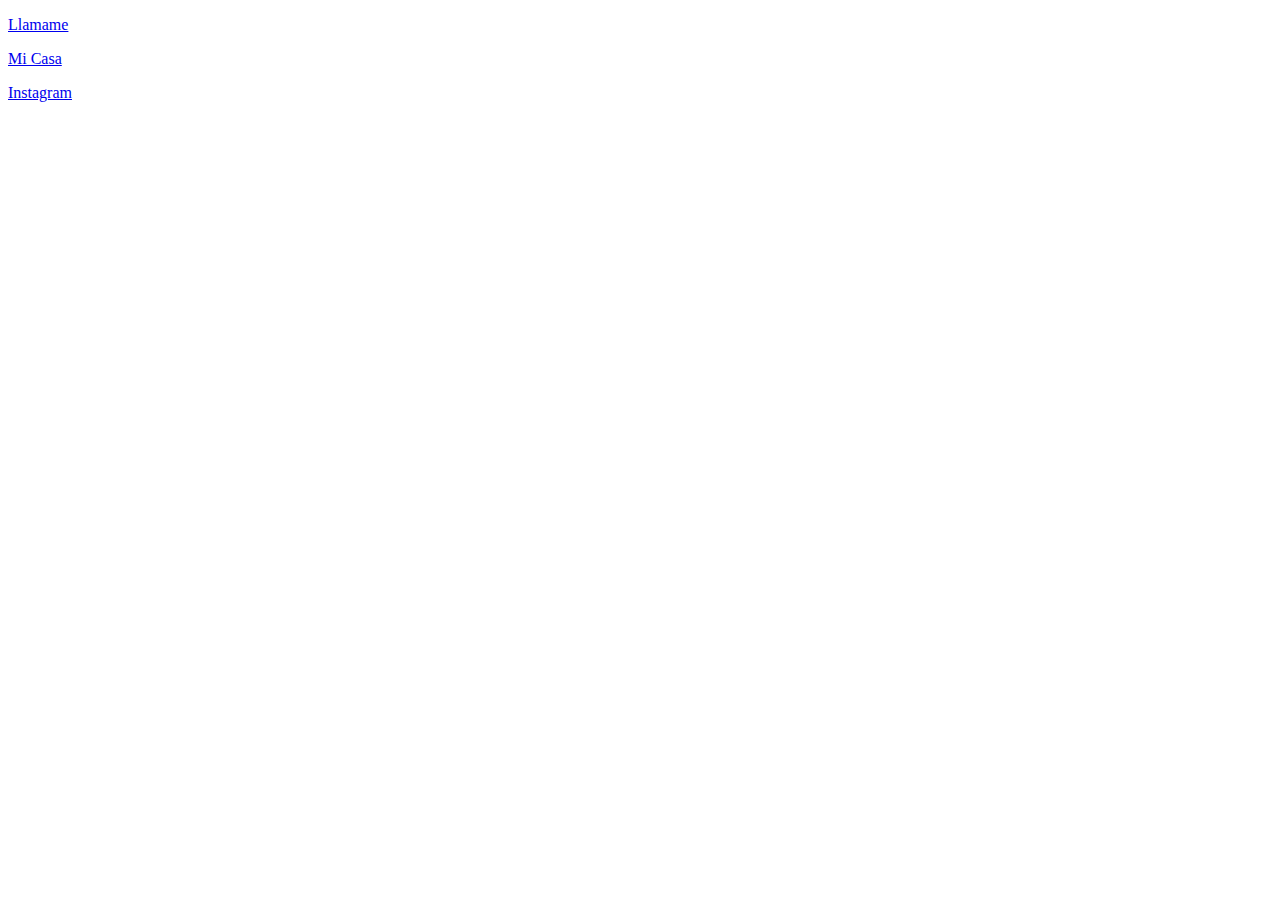
==== Ejercicio 1/paginadecontacto.html @ b798d0b5 "Trabajo 1" ====
<!DOCTYPE html>
<html lang="en">
<head>
    <meta charset="UTF-8">
    <meta name="viewport" content="width=device-width, initial-scale=1.0">
    <title>Mi contacto</title>
</head>
<body>
    <li><p><a href="tel:938768131">Llamame</p></a>
        <li><addres><p><a href="Traslaviña 60 Viña del mar">Mi Casa</p></a><addres>
            <li><p><a href="https://www.instagram.com/bethieve._/">Instagram</a></p> 
</body>
</html>
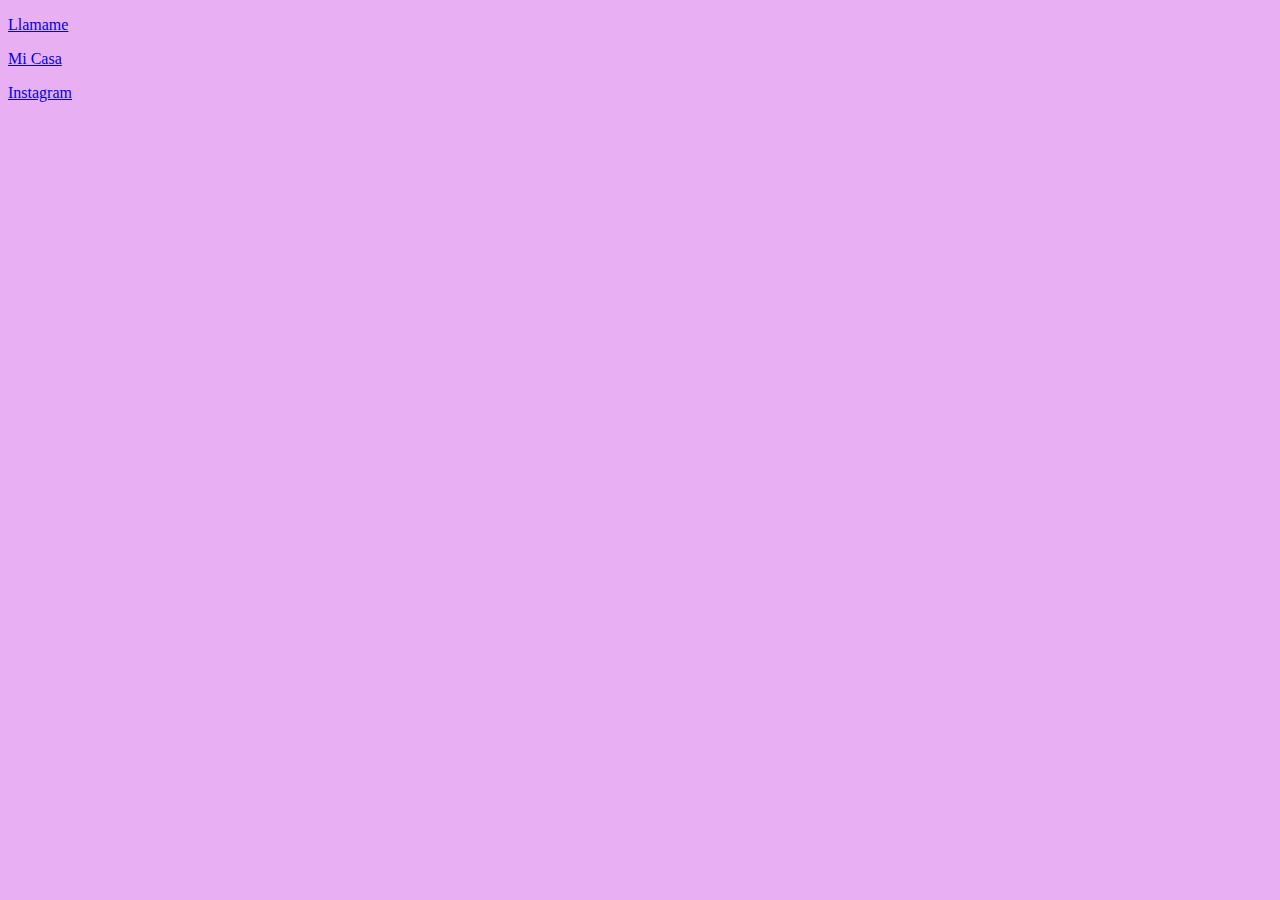
==== commit 83ee2187: "Ejercicio 2" ====
--- a/Ejercicio 1/paginadecontacto.html
+++ b/Ejercicio 1/paginadecontacto.html
@@ -4,6 +4,7 @@
     <meta charset="UTF-8">
     <meta name="viewport" content="width=device-width, initial-scale=1.0">
     <title>Mi contacto</title>
+    <link rel="stylesheet" href="style.css"> 
 </head>
 <body>
     <li><p><a href="tel:938768131">Llamame</p></a>
--- a/Ejercicio 1/style.css
+++ b/Ejercicio 1/style.css
@@ -0,0 +1,5 @@
+body {font-family:'Verdana';
+background-color: rgba(230, 169, 241, 0.92);}
+h1{font-family: Times New Roman; color:rgb(239, 74, 176); font-size: 50px;}
+ 
+
